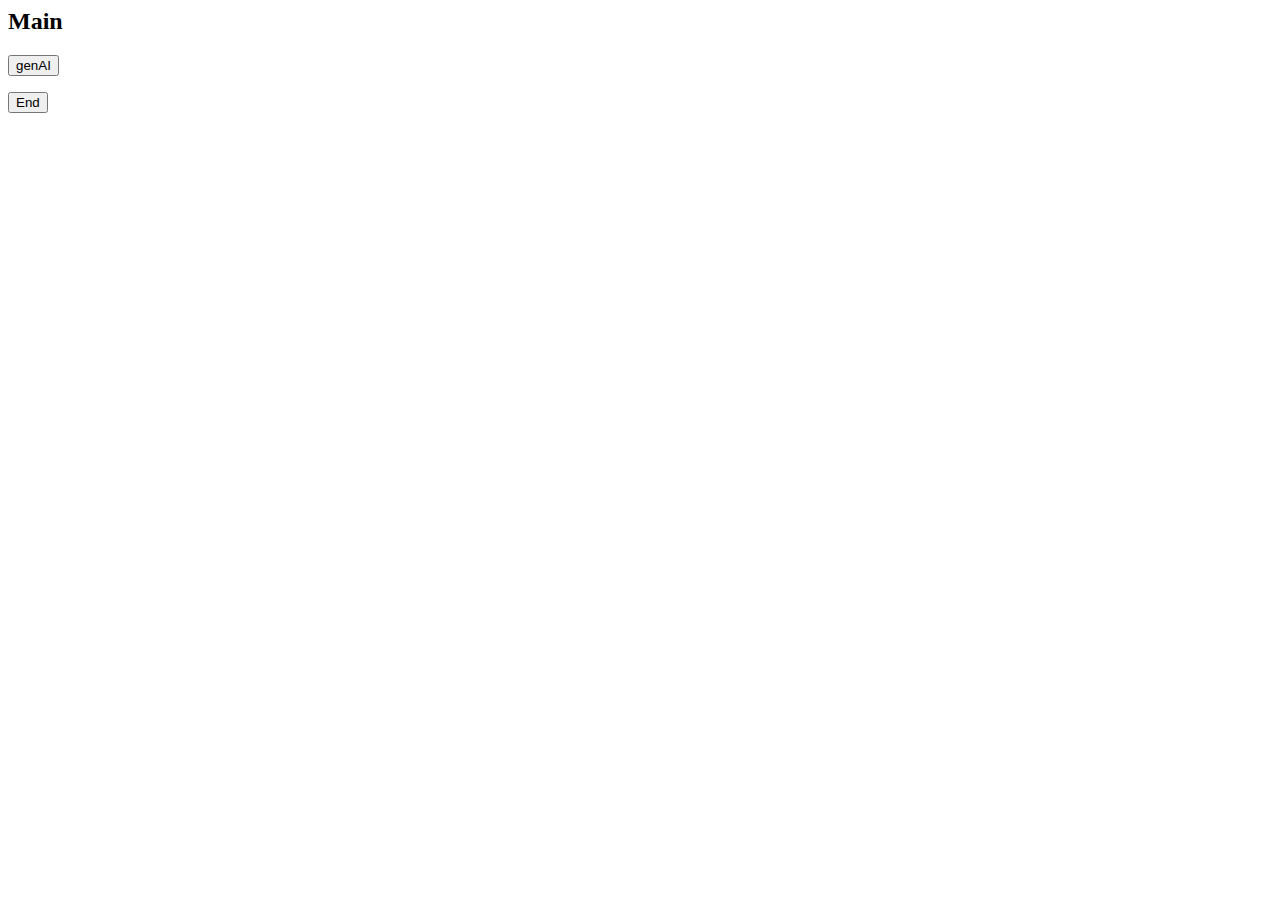
==== templates/main.html @ 4fcad936 "1" ====
<head>
    <meta name = "viewport" content = "width=device-width, initial-scale = 1.0">
    <link rel = "stylesheet" href = "{{url_for('static', filename = 'styles.css')}}"
</head>

<body>
    <div class = "container">
        <h2>Main</h2>
        <form action = "/" method = "post">
            <p><input type = "submit" value = "genAI"></p>
        </form>
        <form action = "/" method = "post">
            <p><input type = "submit" value = "End"></p>
        </form>
    </div>
</body>
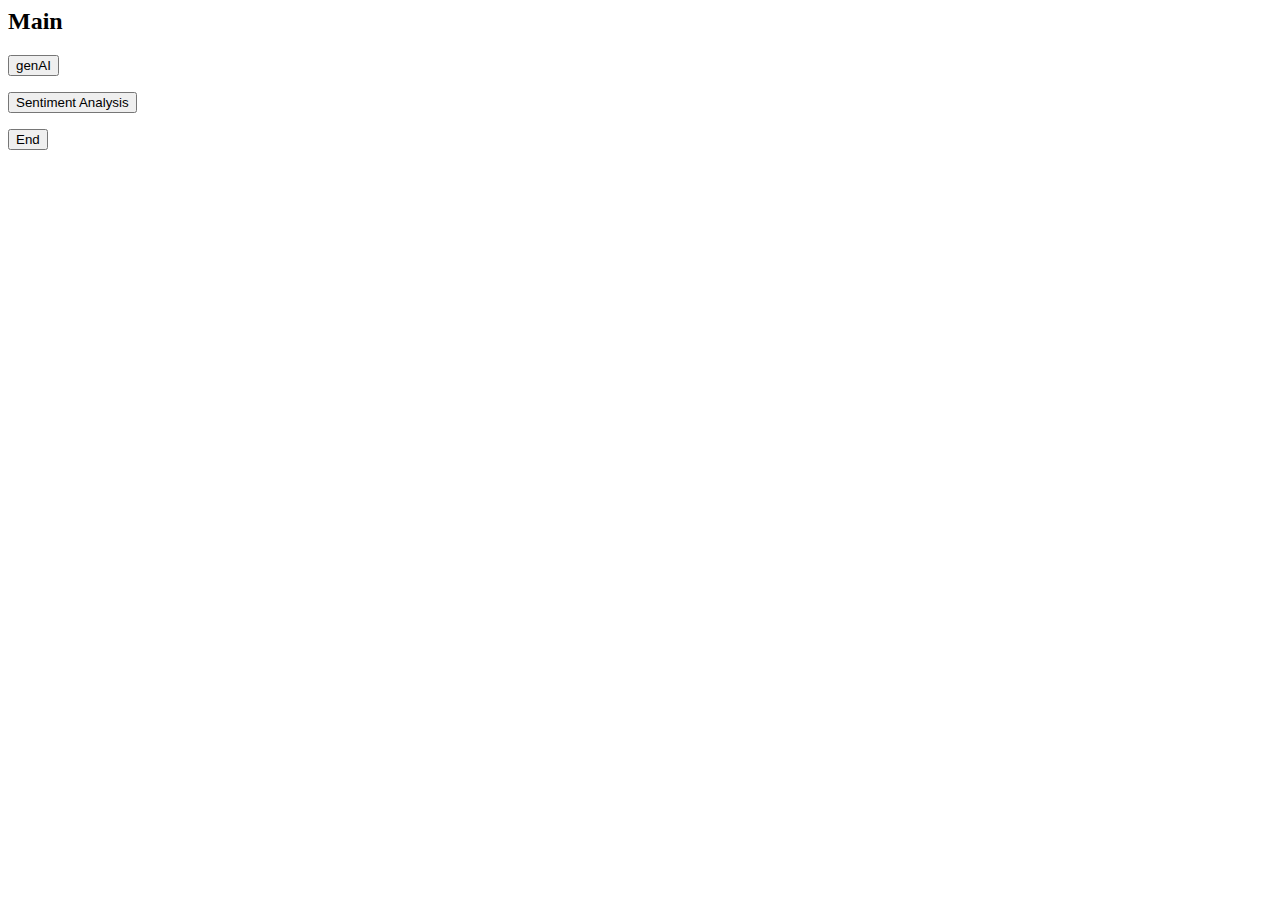
==== commit 9deb0139: "1" ====
--- a/templates/main.html
+++ b/templates/main.html
@@ -9,6 +9,9 @@
         <form action = "/" method = "post">
             <p><input type = "submit" value = "genAI"></p>
         </form>
+        <form action = "/SA" method = "post">
+            <p><input type = "submit" value = "Sentiment Analysis"></p>
+        </form>
         <form action = "/" method = "post">
             <p><input type = "submit" value = "End"></p>
         </form>
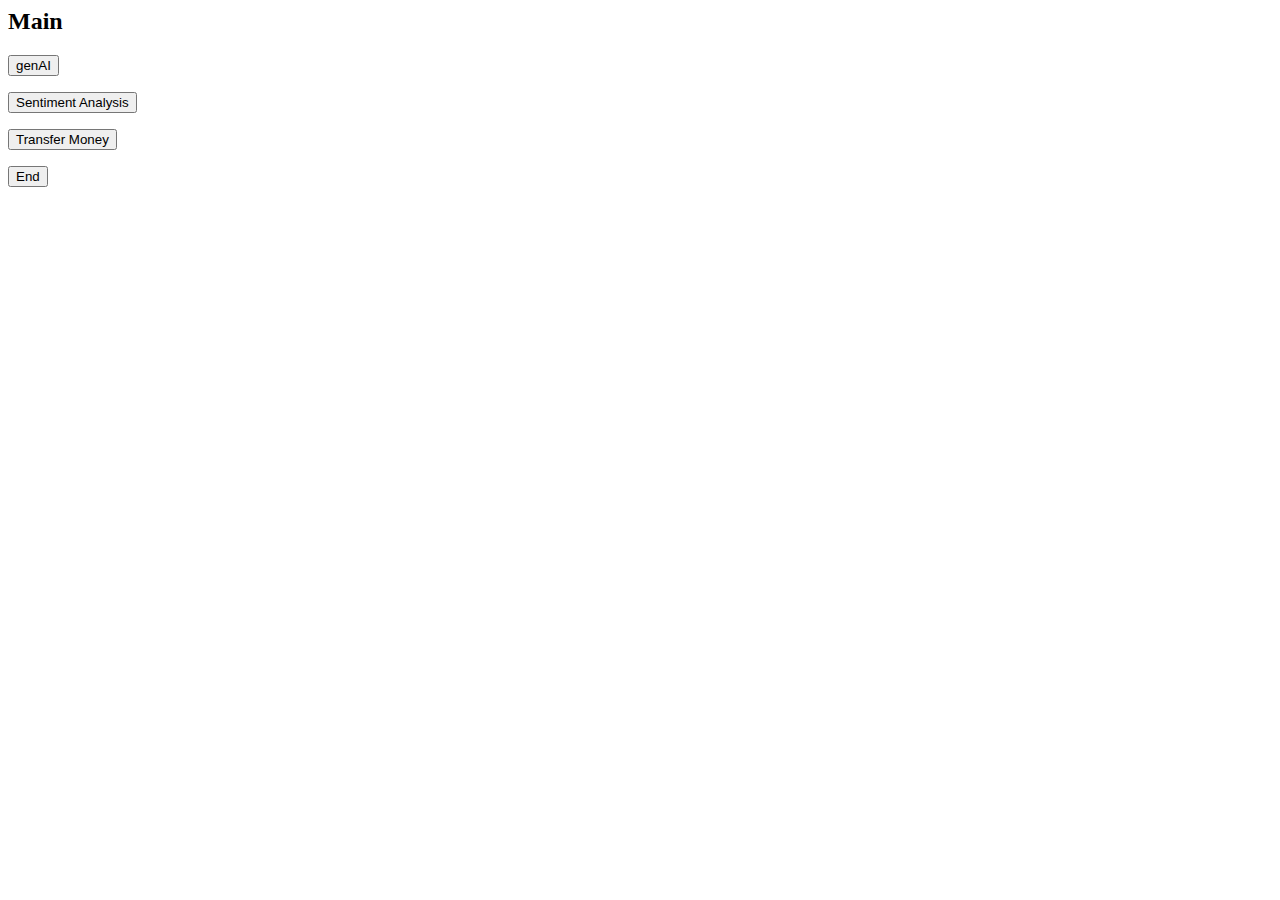
==== commit a59136fe: "1" ====
--- a/templates/main.html
+++ b/templates/main.html
@@ -6,11 +6,14 @@
 <body>
     <div class = "container">
         <h2>Main</h2>
-        <form action = "/" method = "post">
+        <form action = "/genai" method = "post">
             <p><input type = "submit" value = "genAI"></p>
         </form>
         <form action = "/SA" method = "post">
             <p><input type = "submit" value = "Sentiment Analysis"></p>
+        </form>
+        <form action = "/paynow" method = "post">
+            <p><input type = "submit" value = "Transfer Money"></p>
         </form>
         <form action = "/" method = "post">
             <p><input type = "submit" value = "End"></p>
